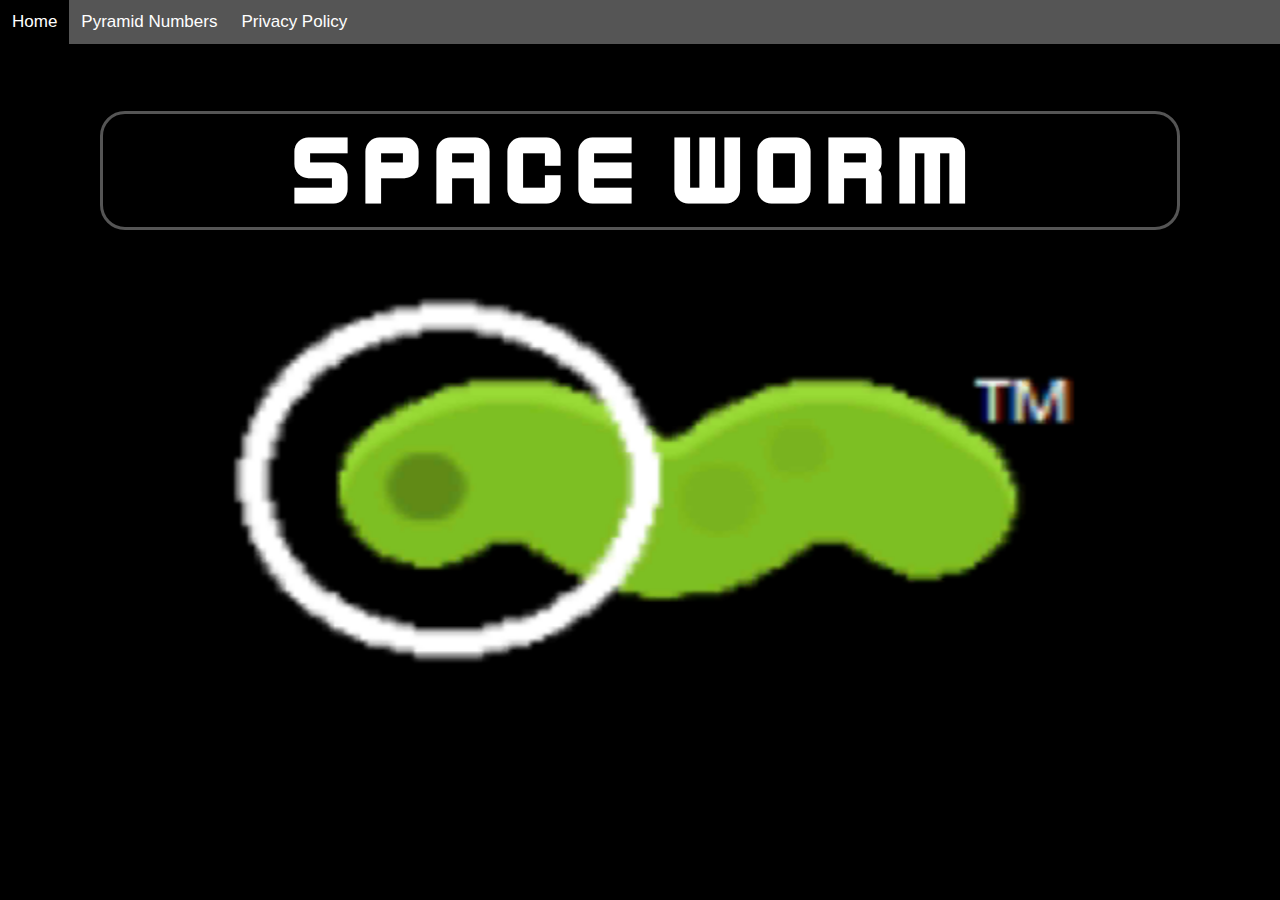
==== index.html @ ae06cd84 "first commit" ====
<!doctype html><html lang="en"><head><meta charset="utf-8"/><link rel="icon" href="/favicon.ico"/><meta name="viewport" content="width=device-width,initial-scale=1"/><meta name="theme-color" content="#000000"/><meta name="description" content="The home of Space Worm"/><link rel="apple-touch-icon" href="/logo192.png"/><link rel="manifest" href="/manifest.json"/><title>Space Worm</title><script defer="defer" src="/static/js/main.a8cfc936.js"></script><link href="/static/css/main.87354368.css" rel="stylesheet"></head><body><noscript>You need to enable JavaScript to run this app.</noscript><div id="root"></div></body></html>
---- static/css/main.87354368.css ----
body{-webkit-font-smoothing:antialiased;-moz-osx-font-smoothing:grayscale;font-family:-apple-system,BlinkMacSystemFont,Segoe UI,Roboto,Oxygen,Ubuntu,Cantarell,Fira Sans,Droid Sans,Helvetica Neue,sans-serif;margin:0}code{font-family:source-code-pro,Menlo,Monaco,Consolas,Courier New,monospace}@font-face{font-family:Future;src:url(/static/media/Kenney_Future_Narrow.2aa39d70951453c74a55.ttf)}.navbar{background-color:#555;overflow:auto;width:100%}.navbar a{color:#fff;float:left;font-size:17px;padding:12px;text-decoration:none}.navbar a:hover{background-color:#000}.active{background-color:#80be1f}#logo{background-color:#000;margin-top:0;text-align:center}#logopic{height:512px;width:1024px}#title{color:#fff;font-family:Future;font-size:100px;margin-bottom:0}body{background-color:#000}h1{border:#555;border-radius:25px;border-style:solid;color:#80be1f;margin-left:100px;margin-right:100px}#feature,h1{text-align:center}#feature{margin-top:20px}
/*# sourceMappingURL=main.87354368.css.map*/
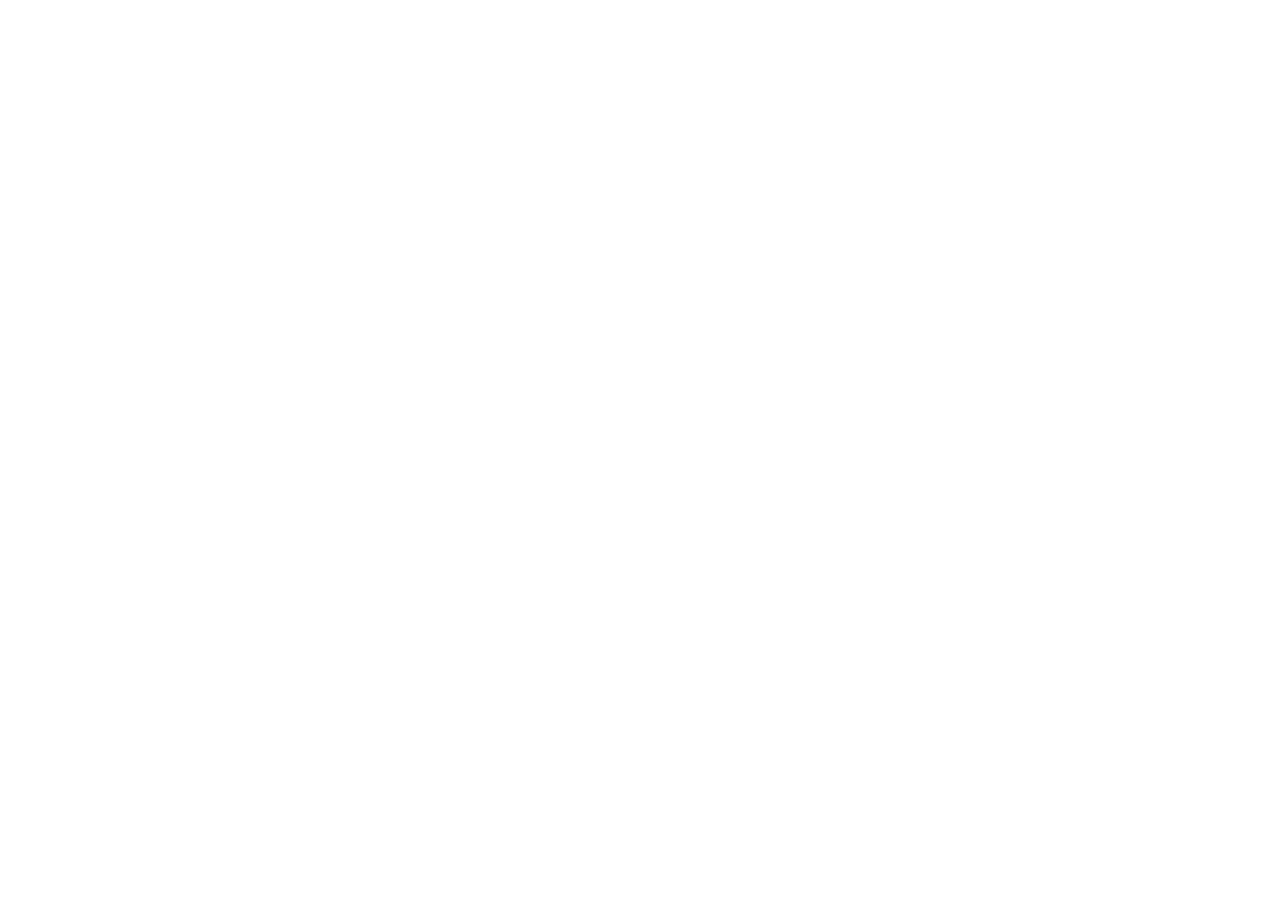
==== commit 742a9d1e: "updates" ====
--- a/index.html
+++ b/index.html
@@ -1 +1 @@
-<!doctype html><html lang="en"><head><meta charset="utf-8"/><link rel="icon" href="/favicon.ico"/><meta name="viewport" content="width=device-width,initial-scale=1"/><meta name="theme-color" content="#000000"/><meta name="description" content="The home of Space Worm"/><link rel="apple-touch-icon" href="/logo192.png"/><link rel="manifest" href="/manifest.json"/><title>Space Worm</title><script defer="defer" src="/static/js/main.a8cfc936.js"></script><link href="/static/css/main.87354368.css" rel="stylesheet"></head><body><noscript>You need to enable JavaScript to run this app.</noscript><div id="root"></div></body></html>+<!doctype html><html lang="en"><head><meta charset="utf-8"/><meta name="viewport" content="width=device-width,initial-scale=1"/><meta name="theme-color" content="#000000"/><meta name="description" content="The home of Space Worm"/><link rel="apple-touch-icon" href="/logo192.png"/><link rel="manifest" href="/manifest.json"/><link rel="stylesheet" href="https://use.fontawesome.com/releases/v5.13.0/css/all.css"><link rel="icon" href="/logo_square.png"/><title>Space Worm</title><script defer="defer" src="/static/js/main.48be3b77.js"></script><link href="/static/css/main.a8004ff2.css" rel="stylesheet"></head><body><noscript>You need to enable JavaScript to run this app.</noscript><div id="root"></div></body></html>--- a/static/css/main.a8004ff2.css
+++ b/static/css/main.a8004ff2.css
@@ -0,0 +1,2 @@
+body{-webkit-font-smoothing:antialiased;-moz-osx-font-smoothing:grayscale;font-family:-apple-system,BlinkMacSystemFont,Segoe UI,Roboto,Oxygen,Ubuntu,Cantarell,Fira Sans,Droid Sans,Helvetica Neue,sans-serif;margin:0}code{font-family:source-code-pro,Menlo,Monaco,Consolas,Courier New,monospace}@font-face{font-family:Future;src:url(/static/media/Kenney_Future_Narrow.2aa39d70951453c74a55.ttf)}:root{--main-background:#0b0c0f;--main-fonts-color:#fff;--main-decor-color:#19b20e;--main-header-background:#21252e;--main-font-family:"Future",sans-serif;--green:#a0db44;--blue:#00a9e2;--title-background:#19b20e}*{margin:0;scroll-behavior:smooth}*,main{padding:0}main{background:#0b0c0f;background:var(--main-background);height:100%;width:100%}header{align-items:center;background:transparent;display:flex;height:70px;justify-content:space-around;margin:0 auto;position:fixed;top:0;transition:.3s;width:100%;z-index:5}.nav-show{opacity:0}header:hover{background:#21252e;background:var(--main-header-background);opacity:1}.logo img{cursor:pointer;height:50px;padding-top:5px}.nav-bar{display:inline-flex;list-style:none;position:relative}a.nav-link{color:#fff;color:var(--main-fonts-color);cursor:pointer;font-family:Future,sans-serif;font-family:var(--main-font-family);margin:2px;padding:5px 10px;text-decoration:none;text-transform:uppercase}.active,.nav-link:hover{background:#19b20e;background:var(--main-decor-color)}.nav-link:hover{color:#000}#home{align-items:center;color:#fff;color:var(--main-fonts-color);display:flex;flex-direction:column;height:100vh;justify-content:space-evenly;margin:auto}#home .background{background:url(/static/media/logo5.63a8eefd3fb3effba314.png) no-repeat;background-position:50%;background-size:cover;bottom:0;left:0;opacity:.2;position:absolute;right:0;top:0}.intro{color:#fff;color:var(--main-fonts-color);margin:auto;padding:20px;text-align:center;z-index:1}.intro p{font-size:1.2rem;margin:5px}.intro a,.intro p{font-family:Future,sans-serif;font-family:var(--main-font-family);text-align:center}.intro a{color:#fff;color:var(--main-fonts-color);font-size:2rem;margin:10px;text-decoration:none}.intro a:hover{color:#19b20e;color:var(--main-decor-color);text-shadow:0 0 50px #19b20e;text-shadow:0 0 50px var(--main-decor-color)}h3{font-family:Future,sans-serif;font-family:var(--main-font-family);font-size:60px;font-style:normal;letter-spacing:normal;padding-bottom:15px;text-shadow:0 0 15px #19b20e;text-shadow:0 0 15px var(--title-background)}#pyramidnumbers,h3{color:#fff;color:var(--main-fonts-color)}#pyramidnumbers{align-items:center;display:flex;flex-direction:column;height:100vh;justify-content:space-evenly;margin:auto}#pyramidnumbers .background{background:url(/static/media/newfeaturepic.40000932be405ead214f.png) no-repeat;background-position:50%;background-size:cover;bottom:0;left:0;opacity:.2;position:absolute;right:0;top:0}#pyramidnumbers .small-link{font-size:1.2rem;margin:0;text-decoration:underline}#privacypolicy{align-items:center;background:#0b0c0f;background:var(--main-background);color:#fff;color:var(--main-fonts-color);display:flex;flex-direction:column;justify-content:space-evenly;margin:auto}#privacypolicy #boxing{margin-top:80px;width:1920px}@media (max-width:2016px){#privacypolicy #boxing{width:95%}}#privacypolicy ul{margin-left:50px}#tsandcs{align-items:center;background:#0b0c0f;background:var(--main-background);color:#fff;color:var(--main-fonts-color);display:flex;flex-direction:column;justify-content:space-evenly;margin:auto}#tsandcs #boxing{margin-top:80px;width:1920px}@media (max-width:2016px){#tsandcs #boxing{width:95%}}@media (min-height:845px){#tsandcs #boxing{height:calc(100vh - 80px)}}
+/*# sourceMappingURL=main.a8004ff2.css.map*/